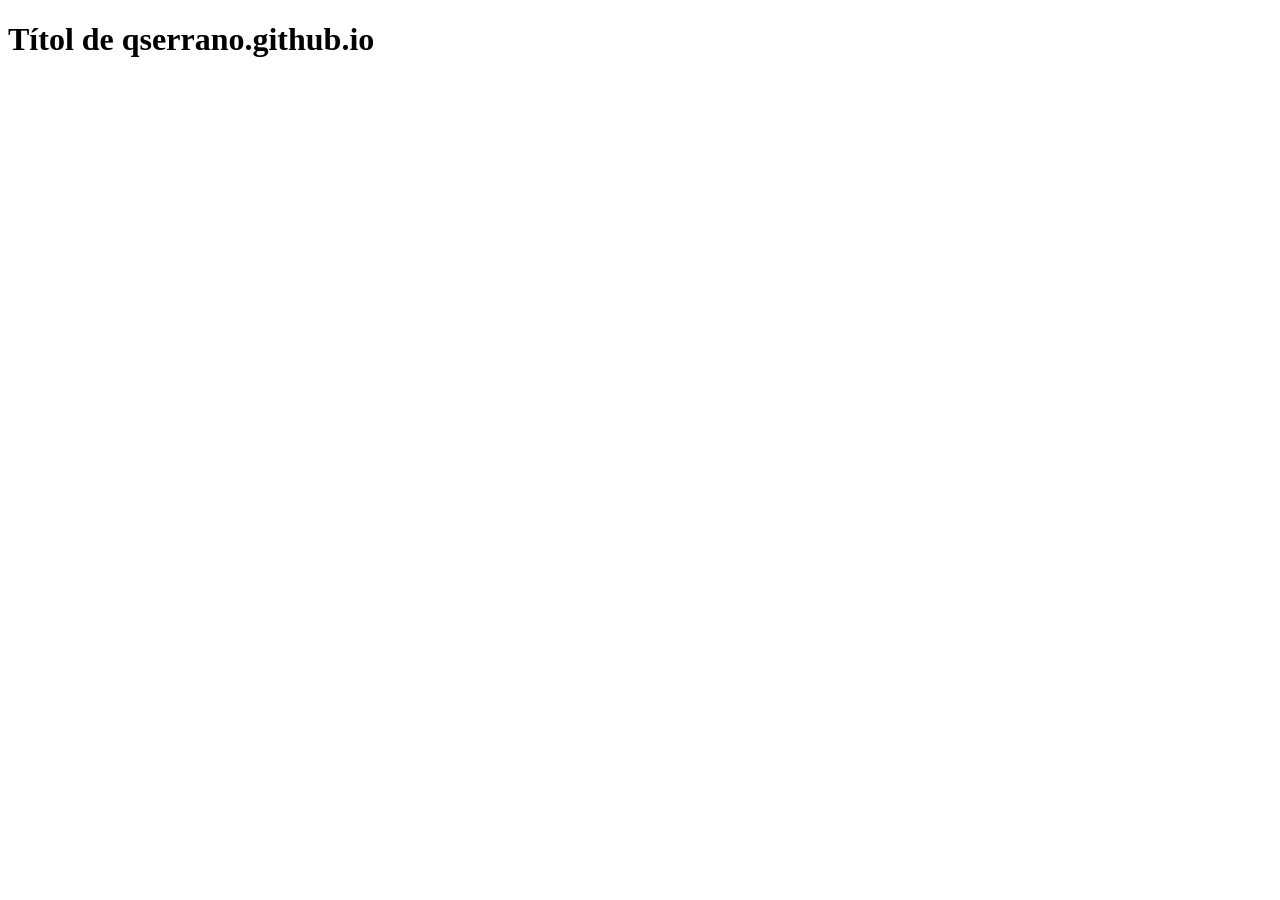
==== index.html @ f3509441 "crear index.html" ====
<!DOCTYPE html>
<html lang="en">
<head>
    <meta charset="UTF-8">
    <meta http-equiv="X-UA-Compatible" content="IE=edge">
    <meta name="viewport" content="width=device-width, initial-scale=1.0">
    <title>Document</title>
</head>
<body>
    <h1>Títol de qserrano.github.io</h1>
</body>
</html>
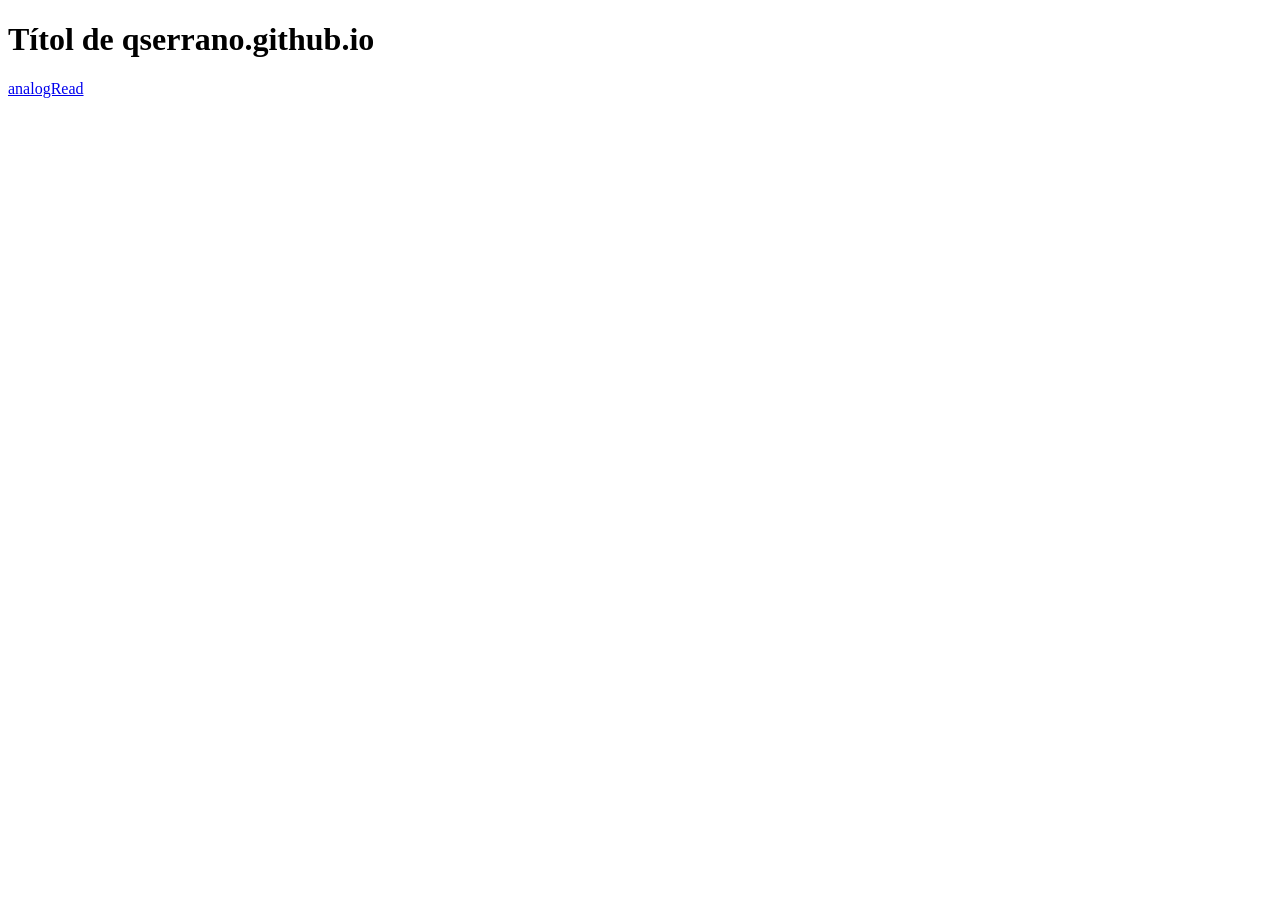
==== commit af60dc96: "link en index" ====
--- a/index.html
+++ b/index.html
@@ -8,5 +8,7 @@
 </head>
 <body>
     <h1>Títol de qserrano.github.io</h1>
+    <h1> </h1>
+    <a href="analogRead().md">analogRead </a>
 </body>
 </html>
